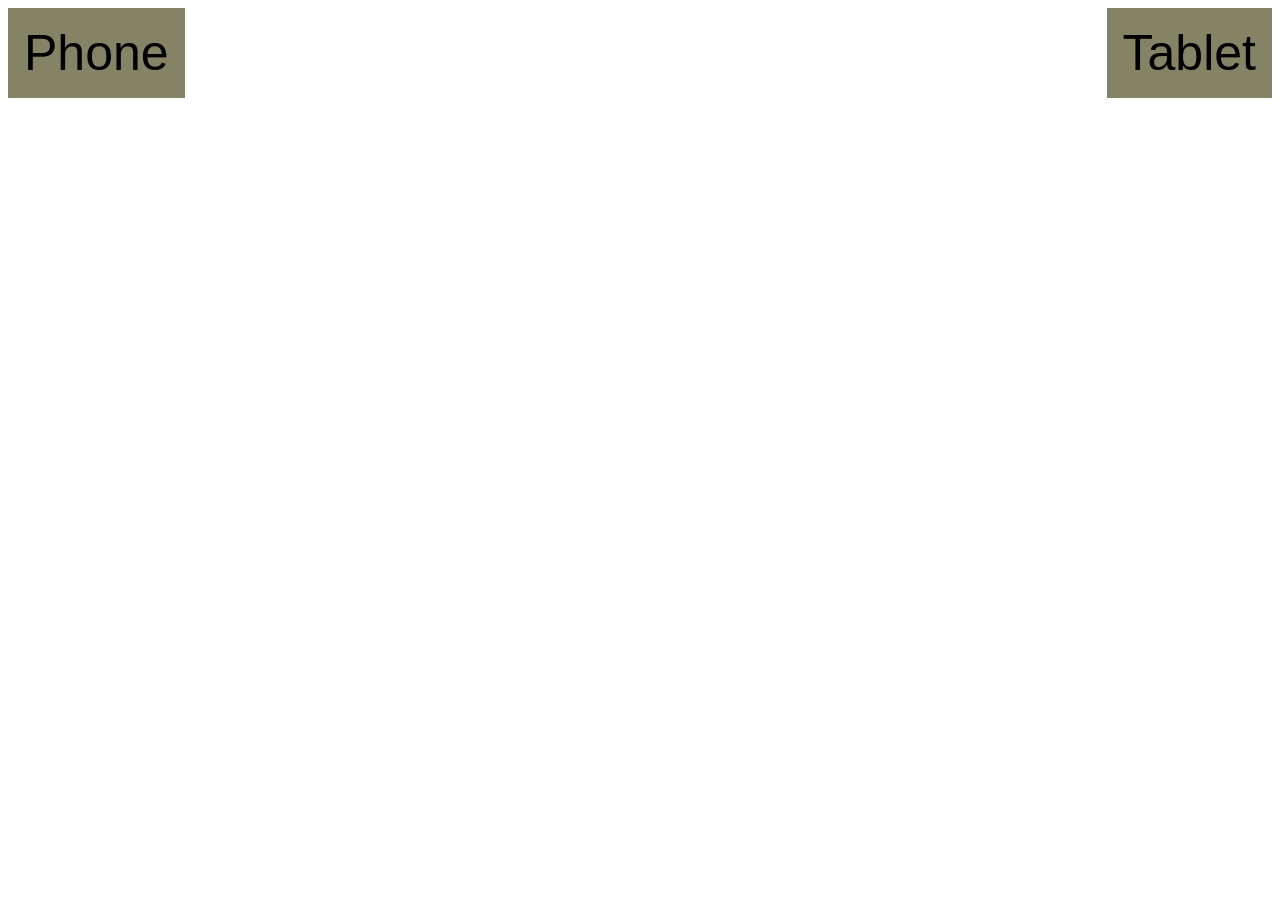
==== index.html @ cecdcf24 "Finish costume code" ====
<!doctype html>
<html lang="en">
  <head>
    <meta charset="UTF-8" />
    <meta name="viewport" content="width=device-width, initial-scale=1.0" />
    <title>Landing</title>
    <link href="index.css" rel="stylesheet" />
    <script src="index.js" defer></script>
  </head>
  <body>
    <button id="phone">Phone</button>
    <button id="tablet">Tablet</button>
  </body>
</html>
---- index.css ----
body {
  display: flex;
  justify-content: space-between;
}
button {
  background-color: #858366;
  border: none;
  padding: 16px;
  font-size: 50px;
}
button:hover {
  opacity: 0.9;
  outline: 1px solid #000;
}
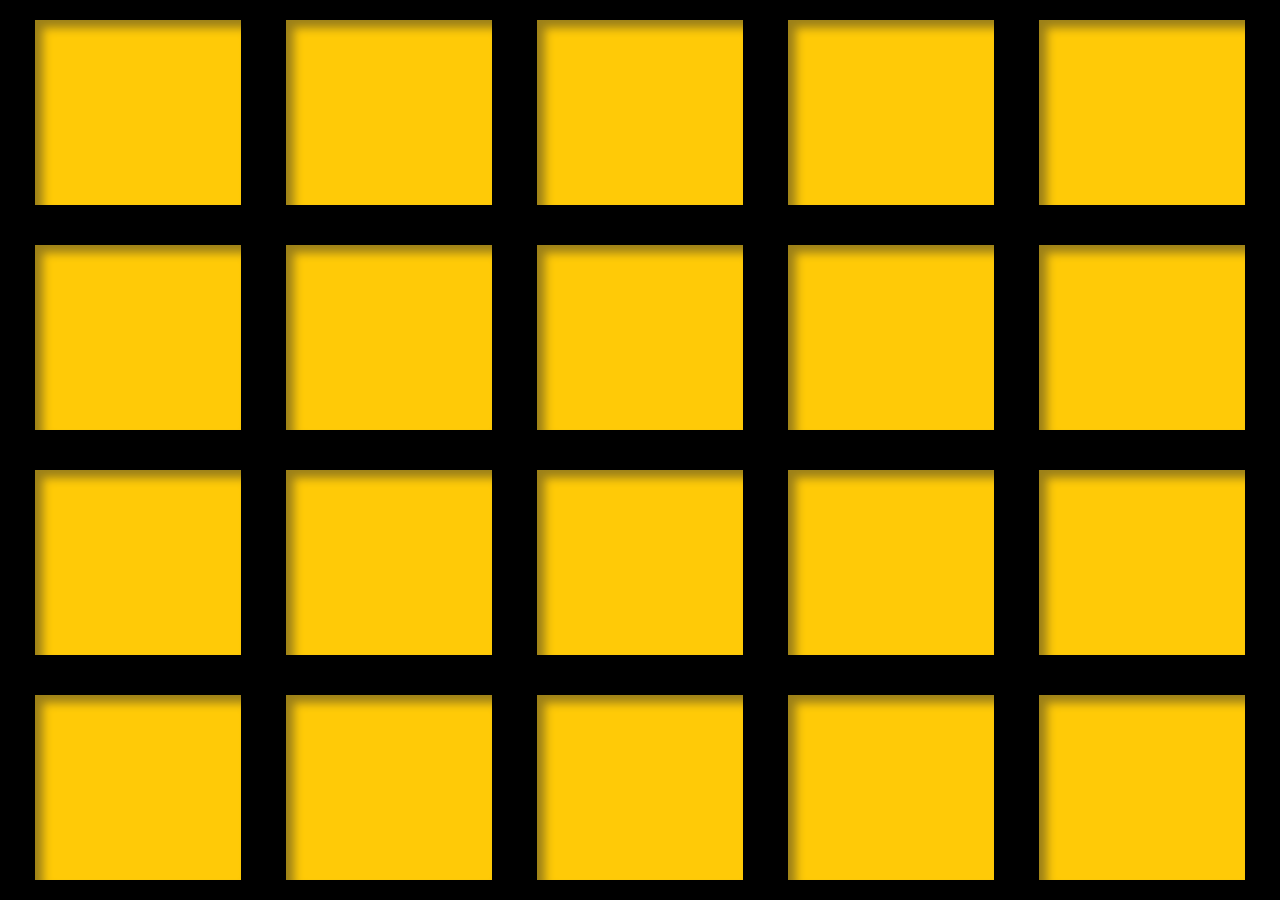
==== commit a915ad67: "Remove unused code, adust animation timing, fix m function being twice as likely to be called as oth" ====
--- a/index.html
+++ b/index.html
@@ -3,12 +3,32 @@
   <head>
     <meta charset="UTF-8" />
     <meta name="viewport" content="width=device-width, initial-scale=1.0" />
-    <title>Landing</title>
-    <link href="index.css" rel="stylesheet" />
-    <script src="index.js" defer></script>
+    <title>Mettaton Face</title>
+    <link href="./index.css" rel="stylesheet" />
+    <script src="./index.js" defer></script>
   </head>
   <body>
-    <button id="phone">Phone</button>
-    <button id="tablet">Tablet</button>
+    <div id="container">
+      <div id="c1" class="c initial"></div>
+      <div id="c2" class="c initial"></div>
+      <div id="c3" class="c initial"></div>
+      <div id="c4" class="c initial"></div>
+      <div id="c5" class="c initial"></div>
+      <div id="c6" class="c initial"></div>
+      <div id="c7" class="c initial"></div>
+      <div id="c8" class="c initial"></div>
+      <div id="c9" class="c initial"></div>
+      <div id="c10" class="c initial"></div>
+      <div id="c11" class="c initial"></div>
+      <div id="c12" class="c initial"></div>
+      <div id="c13" class="c initial"></div>
+      <div id="c14" class="c initial"></div>
+      <div id="c15" class="c initial"></div>
+      <div id="c16" class="c initial"></div>
+      <div id="c17" class="c initial"></div>
+      <div id="c18" class="c initial"></div>
+      <div id="c19" class="c initial"></div>
+      <div id="c20" class="c initial"></div>
+    </div>
   </body>
 </html>
--- a/index.css
+++ b/index.css
@@ -1,14 +1,97 @@
+* {
+  margin: 0;
+  padding: 0;
+  box-sizing: border-box;
+}
+
+html,
+body {
+  height: 100%;
+  width: 100%;
+}
+
 body {
   display: flex;
-  justify-content: space-between;
+  align-items: center;
+  justify-content: center;
+  background-color: #000;
+  padding: 0 1%;
 }
-button {
-  background-color: #858366;
-  border: none;
-  padding: 16px;
-  font-size: 50px;
+#container {
+  width: 100%;
+  height: 100%;
+  display: grid;
+  grid-template-rows: repeat(4, 1fr);
+  grid-template-columns: repeat(5, 1fr);
+  place-items: center;
 }
-button:hover {
-  opacity: 0.9;
-  outline: 1px solid #000;
+
+.hidden {
+  display: none;
 }
+.c {
+  width: 82%;
+  height: 82%;
+}
+.initial {
+  background-color: #ffca07;
+  box-shadow: inset 8px 8px 10px #9c8019;
+}
+.yellow {
+  background-color: #ffca07;
+  box-shadow: inset 8px 8px 10px #9c8019;
+  animation: yellow-screen 0.8s 0.2s infinite;
+}
+
+.red {
+  background-color: #d80000;
+  box-shadow: inset 8px 8px 10px #600606;
+  animation: red-screen 0.8s 0.2s infinite;
+}
+.blue {
+  background-color: #c3ecff;
+  box-shadow: inset 8px 8px 10px #7f8b9a;
+  animation: blue-green-screen 0.8s 0.2s infinite;
+}
+
+@keyframes yellow-screen {
+  0% {
+    background-color: #ffca07;
+    box-shadow: inset 8px 8px 10px #9c8019;
+  }
+  50% {
+    background-color: #fef300;
+    box-shadow: inset 8px 8px 10px #868157;
+  }
+}
+/* Example: A box that slides and changes color */
+@keyframes red-screen {
+  0% {
+    background-color: #d80000;
+    box-shadow: inset 8px 8px 10px #600606;
+  }
+  50% {
+    background-color: #ff7800;
+    box-shadow: inset 8px 8px 10px #6f320b;
+  }
+}
+@keyframes blue-green-screen {
+  0% {
+    background-color: #c3ecff;
+    box-shadow: inset 8px 8px 10px #7f8b9a;
+  }
+  50% {
+    background-color: #adfb61;
+    box-shadow: inset 8px 8px 10px #2e5418;
+  }
+}
+@keyframes yellow-screen {
+  0% {
+    background-color: #ffca07;
+    box-shadow: inset 8px 8px 10px #9c8019;
+  }
+  50% {
+    background-color: #fef300;
+    box-shadow: inset 8px 8px 10px #868157;
+  }
+}
